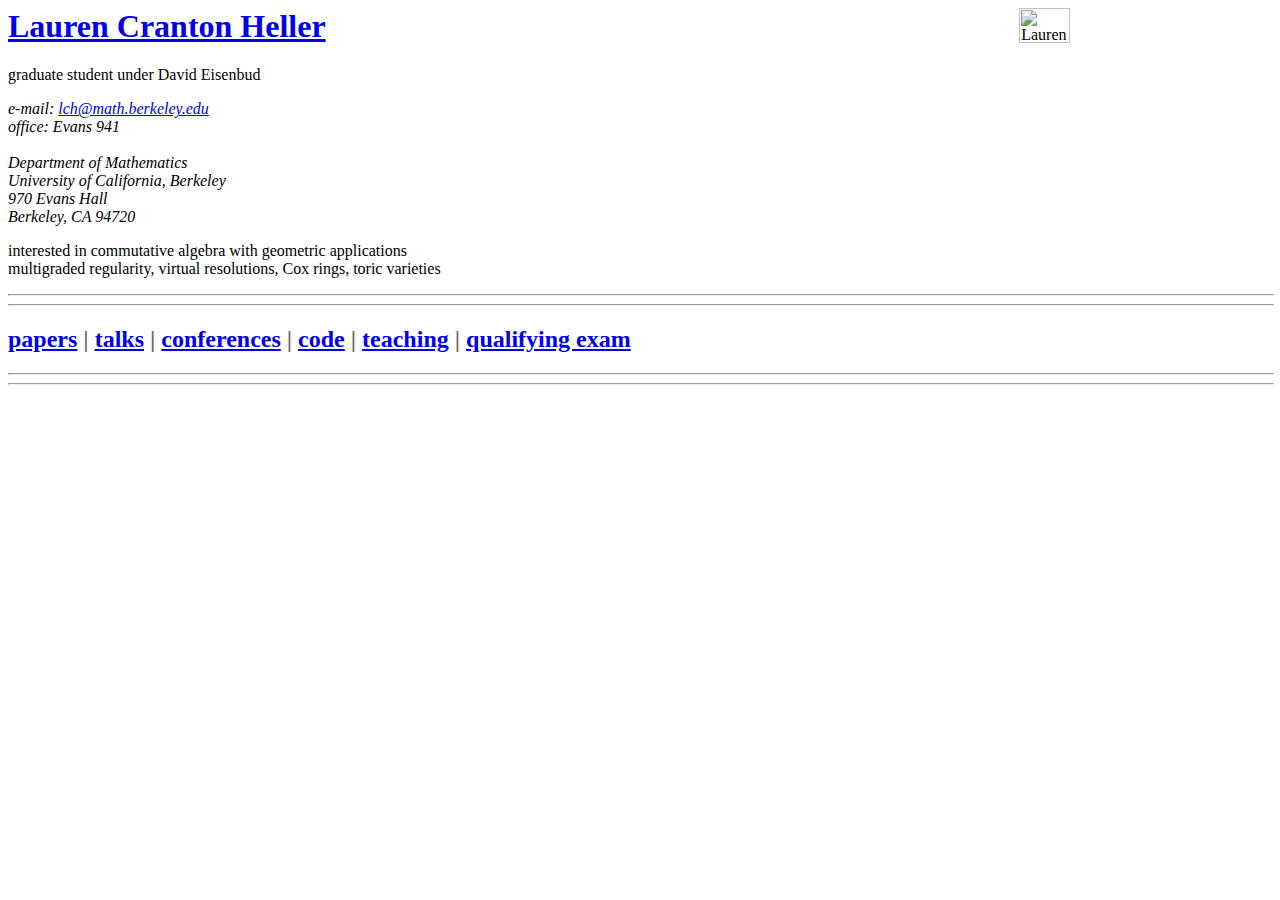
==== index.html @ 03e59757 "add old home page" ====
<head>
<meta charset="utf-8">
<title>Lauren Cranton Heller</title>
<link rel="stylesheet" href="/web/20230331083803cs_/https://math.berkeley.edu/~lch/styles.css">
</head>

<body>

<p><img src="/web/20230331083803im_/https://math.berkeley.edu/~lch/LaurenCrantonHeller.png" alt="Lauren in front of a blackboard" style="float:right;width:20%;height:20%;"></p>
<h1><a href="index.html">Lauren Cranton Heller</a></h1>
<p>graduate student under David Eisenbud</p>
<p><i>
e-mail: <a href="https://web.archive.org/web/20230331083803/mailto:lch@math.berkeley.edu">lch@math.berkeley.edu</a><br/>
office: Evans 941<br/><br/>
Department of Mathematics<br/>
University of California, Berkeley<br/>
970 Evans Hall<br/>
Berkeley, CA 94720
</i></p>
<p>interested in commutative algebra with geometric applications<br/>
multigraded regularity, virtual resolutions, Cox rings, toric varieties</p>

<hr width="100%"/><hr width="100%"/>

<h2 style="color:dimgrey"><a href="papers.html">papers</a> | <a href="talks.html">talks</a> | <a href="conferences.html">conferences</a> | <a href="https://web.archive.org/web/20230331083803/https://github.com/lcrantonh">code</a> | <a href="teaching.html">teaching</a> | <a href="qual.html">qualifying exam</a></h2>

<hr width="100%"/><hr width="100%"/>

</body>

</html>
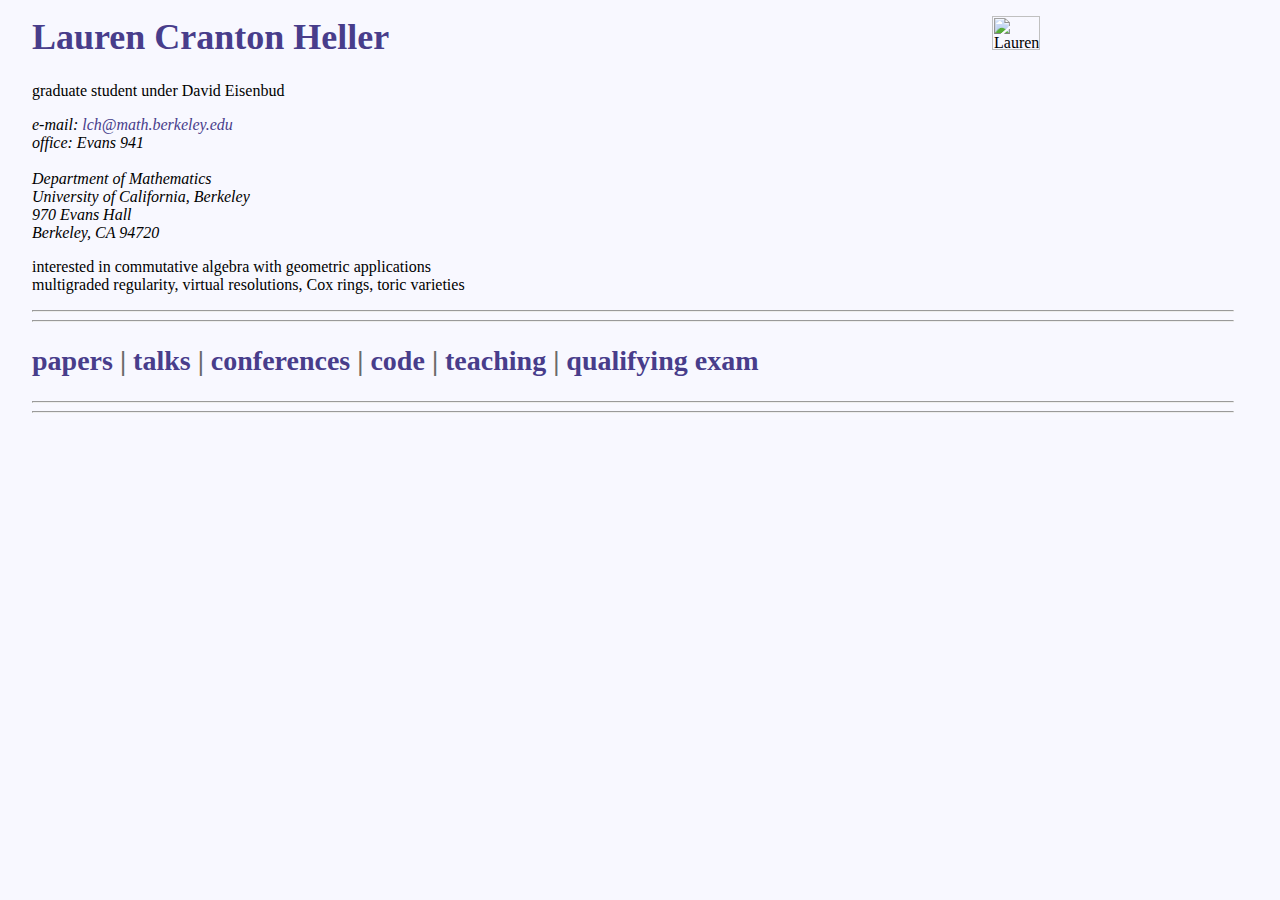
==== commit b92f6f9d: "fix links" ====
--- a/index.html
+++ b/index.html
@@ -1,16 +1,16 @@
 <head>
 <meta charset="utf-8">
 <title>Lauren Cranton Heller</title>
-<link rel="stylesheet" href="/web/20230331083803cs_/https://math.berkeley.edu/~lch/styles.css">
+<link rel="stylesheet" href="styles.css">
 </head>
 
 <body>
 
-<p><img src="/web/20230331083803im_/https://math.berkeley.edu/~lch/LaurenCrantonHeller.png" alt="Lauren in front of a blackboard" style="float:right;width:20%;height:20%;"></p>
+<p><img src="LaurenCrantonHeller.png" alt="Lauren in front of a blackboard" style="float:right;width:20%;height:20%;"></p>
 <h1><a href="index.html">Lauren Cranton Heller</a></h1>
 <p>graduate student under David Eisenbud</p>
 <p><i>
-e-mail: <a href="https://web.archive.org/web/20230331083803/mailto:lch@math.berkeley.edu">lch@math.berkeley.edu</a><br/>
+e-mail: <a href="mailto:lch@math.berkeley.edu">lch@math.berkeley.edu</a><br/>
 office: Evans 941<br/><br/>
 Department of Mathematics<br/>
 University of California, Berkeley<br/>
@@ -22,7 +22,7 @@
 
 <hr width="100%"/><hr width="100%"/>
 
-<h2 style="color:dimgrey"><a href="papers.html">papers</a> | <a href="talks.html">talks</a> | <a href="conferences.html">conferences</a> | <a href="https://web.archive.org/web/20230331083803/https://github.com/lcrantonh">code</a> | <a href="teaching.html">teaching</a> | <a href="qual.html">qualifying exam</a></h2>
+<h2 style="color:dimgrey"><a href="papers.html">papers</a> | <a href="talks.html">talks</a> | <a href="conferences.html">conferences</a> | <a href="https://github.com/lcrantonh">code</a> | <a href="teaching.html">teaching</a> | <a href="qual.html">qualifying exam</a></h2>
 
 <hr width="100%"/><hr width="100%"/>
 
--- a/styles.css
+++ b/styles.css
@@ -0,0 +1,35 @@
+*{font-family:palatino,serif}
+	body{margin-left:24pt;margin-right:36pt;margin-top:12pt;margin-bottom:24pt;background:ghostwhite}
+	h1{font-size:27pt}
+	h2{font-size:21pt}
+	h3{font-size:15pt}
+	p,i,table{font-size:12pt}
+	table{border:1pt solid dimgrey;border-collapse:collapse}
+	th,td{padding-left:5pt;padding-right:7pt;padding-top:3pt;padding-bottom:3pt;text-align:left;border-right:1pt solid dimgrey;border-left:1pt solid dimgrey}
+	tr.border {border-bottom:1pt solid dimgrey}
+	a:link {color:darkslateblue;text-decoration:none}
+	a:visited {color:darkslateblue;text-decoration:none}
+	a.selected:link {color:black;text-decoration:none}
+	a.selected:visited {color:black;text-decoration:none}
+
+/*
+     FILE ARCHIVED ON 04:41:31 Jul 26, 2022 AND RETRIEVED FROM THE
+     INTERNET ARCHIVE ON 17:31:31 Nov 07, 2024.
+     JAVASCRIPT APPENDED BY WAYBACK MACHINE, COPYRIGHT INTERNET ARCHIVE.
+
+     ALL OTHER CONTENT MAY ALSO BE PROTECTED BY COPYRIGHT (17 U.S.C.
+     SECTION 108(a)(3)).
+*/
+/*
+playback timings (ms):
+  captures_list: 0.444
+  exclusion.robots: 0.015
+  exclusion.robots.policy: 0.007
+  esindex: 0.009
+  cdx.remote: 28.131
+  LoadShardBlock: 74.818 (3)
+  PetaboxLoader3.datanode: 125.373 (5)
+  load_resource: 146.758
+  PetaboxLoader3.resolve: 41.856
+  loaddict: 84.583
+*/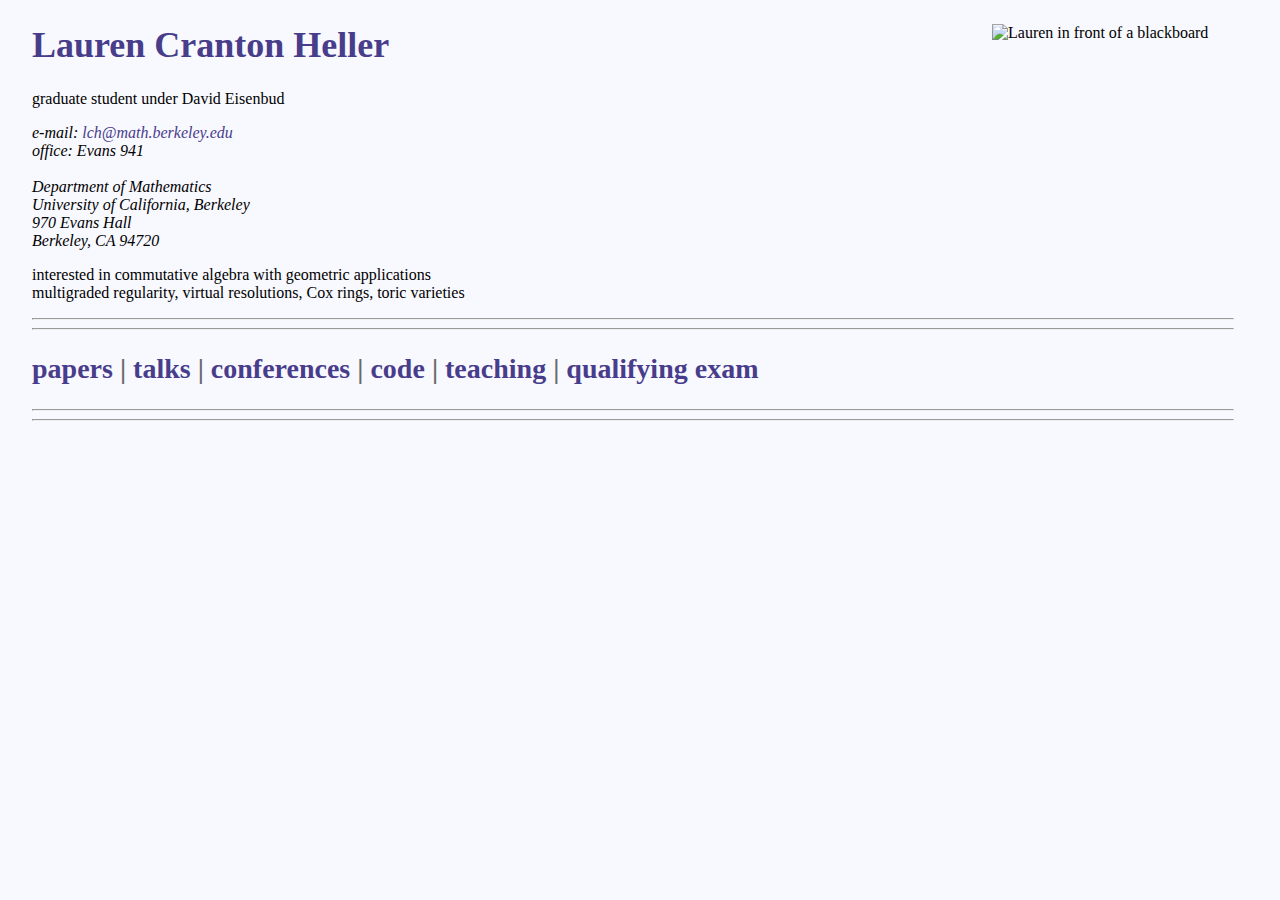
==== commit dbdda184: "specify doctype" ====
--- a/index.html
+++ b/index.html
@@ -1,3 +1,6 @@
+<!DOCTYPE html>
+<html>
+
 <head>
 <meta charset="utf-8">
 <title>Lauren Cranton Heller</title>
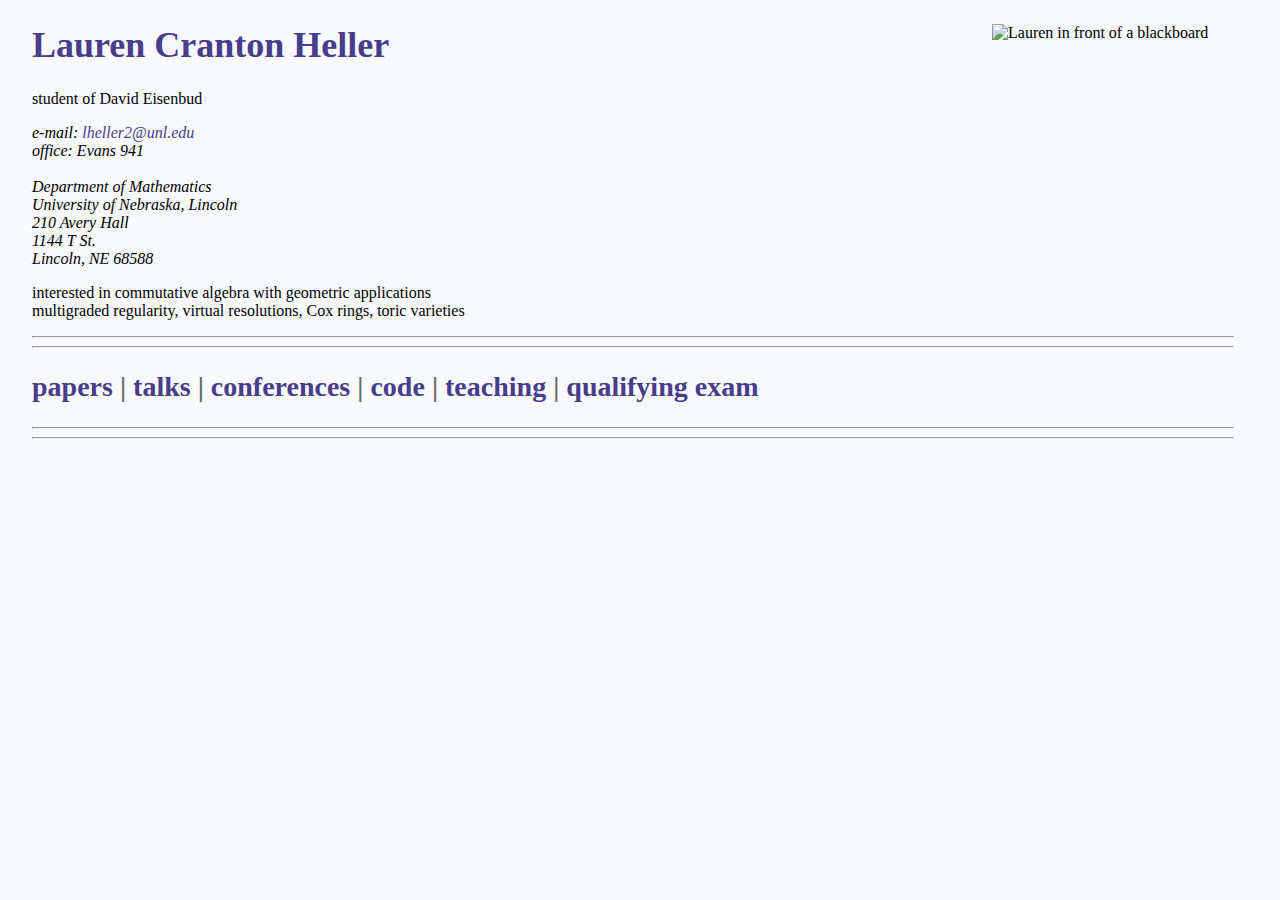
==== commit ac3bacc2: "update to UNL and add CV" ====
--- a/index.html
+++ b/index.html
@@ -11,14 +11,15 @@
 
 <p><img src="LaurenCrantonHeller.png" alt="Lauren in front of a blackboard" style="float:right;width:20%;height:20%;"></p>
 <h1><a href="index.html">Lauren Cranton Heller</a></h1>
-<p>graduate student under David Eisenbud</p>
+<p>student of David Eisenbud</p>
 <p><i>
-e-mail: <a href="mailto:lch@math.berkeley.edu">lch@math.berkeley.edu</a><br/>
+e-mail: <a href="mailto:lheller@unl.edu">lheller2@unl.edu</a><br/>
 office: Evans 941<br/><br/>
 Department of Mathematics<br/>
-University of California, Berkeley<br/>
-970 Evans Hall<br/>
-Berkeley, CA 94720
+University of Nebraska, Lincoln<br/>
+210 Avery Hall<br/>
+1144 T St.<br/>
+Lincoln, NE 68588
 </i></p>
 <p>interested in commutative algebra with geometric applications<br/>
 multigraded regularity, virtual resolutions, Cox rings, toric varieties</p>
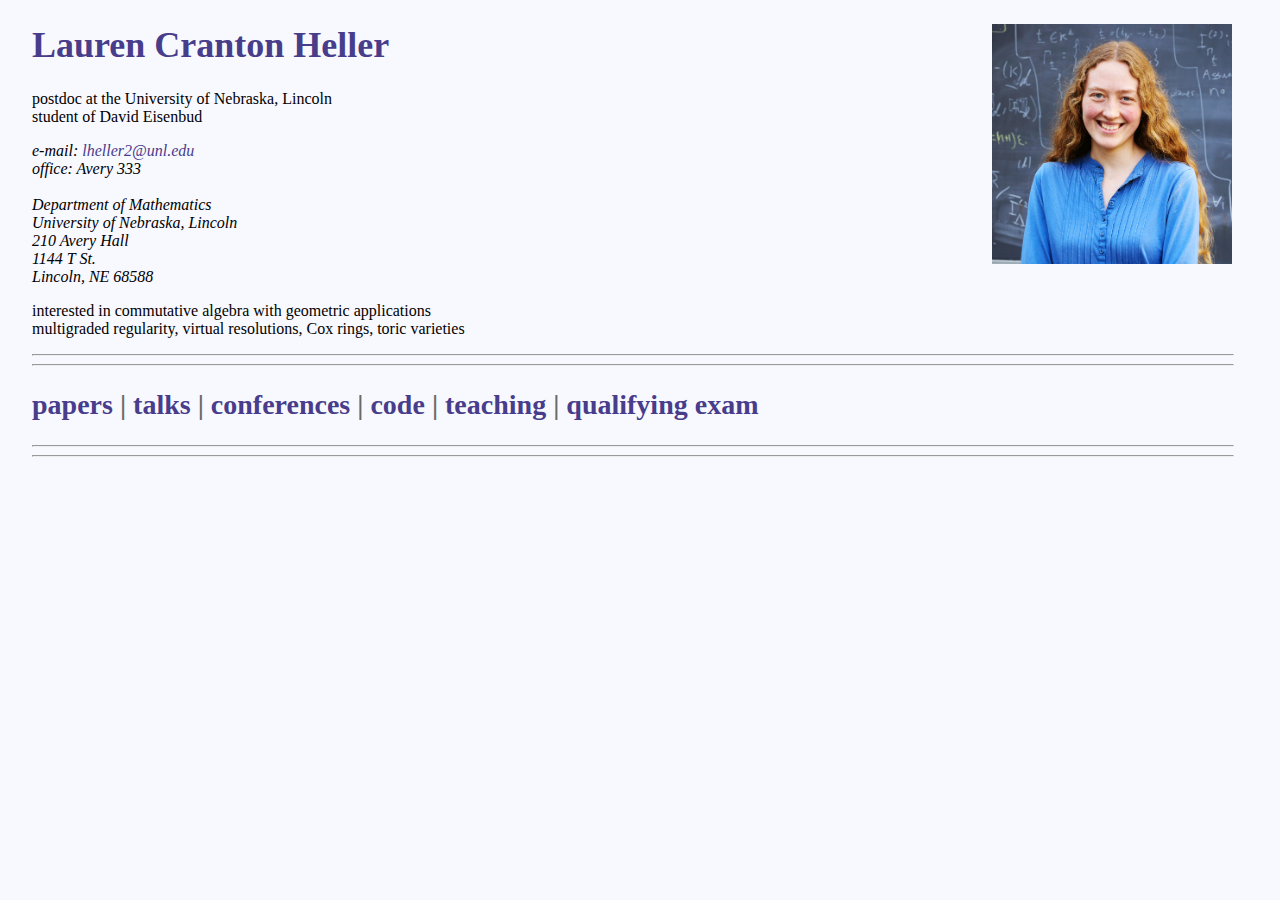
==== commit 7c9dc037: "update office" ====
--- a/index.html
+++ b/index.html
@@ -11,10 +11,13 @@
 
 <p><img src="LaurenCrantonHeller.png" alt="Lauren in front of a blackboard" style="float:right;width:20%;height:20%;"></p>
 <h1><a href="index.html">Lauren Cranton Heller</a></h1>
-<p>student of David Eisenbud</p>
+<p>
+postdoc at the University of Nebraska, Lincoln<br/>
+student of David Eisenbud
+</p>
 <p><i>
 e-mail: <a href="mailto:lheller@unl.edu">lheller2@unl.edu</a><br/>
-office: Evans 941<br/><br/>
+office: Avery 333<br/><br/>
 Department of Mathematics<br/>
 University of Nebraska, Lincoln<br/>
 210 Avery Hall<br/>
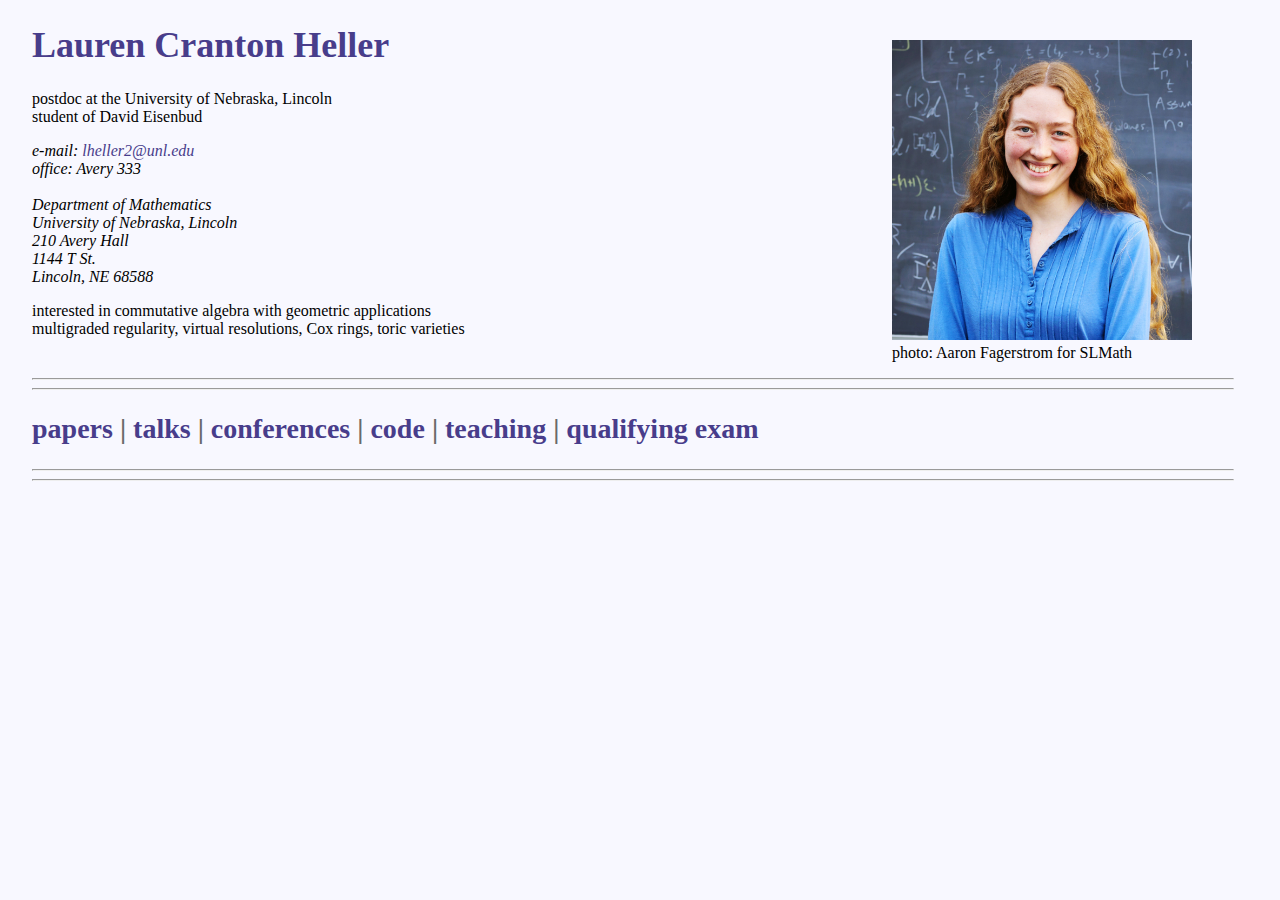
==== commit 9b706f88: "attribute photo" ====
--- a/index.html
+++ b/index.html
@@ -9,12 +9,12 @@
 
 <body>
 
-<p><img src="LaurenCrantonHeller.png" alt="Lauren in front of a blackboard" style="float:right;width:20%;height:20%;"></p>
+<figure style="float:right;width:25%"><img src="LaurenCrantonHeller.png" alt="Lauren in front of a blackboard" style="width:100%">
+<figcaption>photo: Aaron Fagerstrom for SLMath</figcaption></figure>
+
 <h1><a href="index.html">Lauren Cranton Heller</a></h1>
-<p>
-postdoc at the University of Nebraska, Lincoln<br/>
-student of David Eisenbud
-</p>
+<p>postdoc at the University of Nebraska, Lincoln<br/>
+student of David Eisenbud</p>
 <p><i>
 e-mail: <a href="mailto:lheller@unl.edu">lheller2@unl.edu</a><br/>
 office: Avery 333<br/><br/>
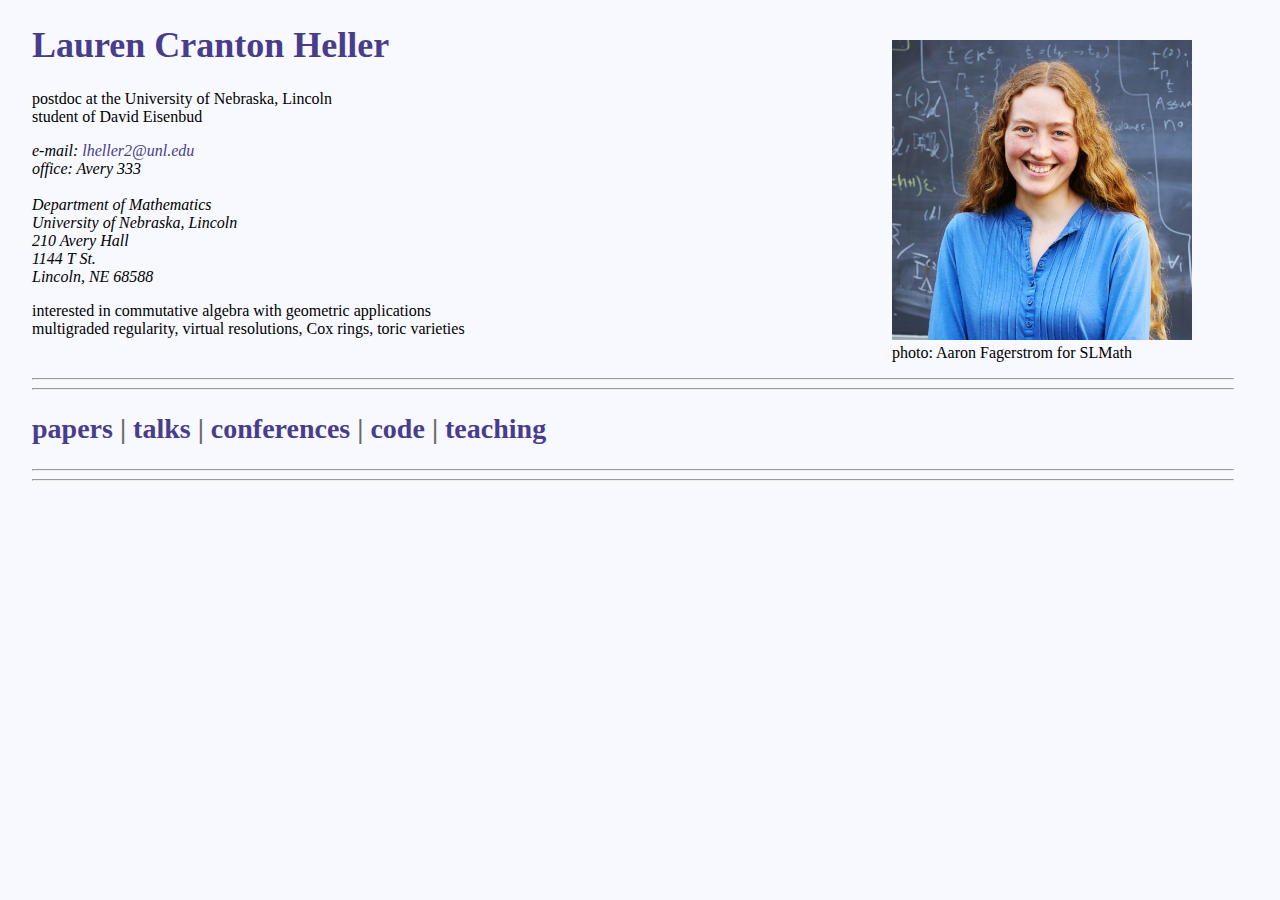
==== commit 235516a0: "remove qual" ====
--- a/index.html
+++ b/index.html
@@ -29,7 +29,7 @@
 
 <hr width="100%"/><hr width="100%"/>
 
-<h2 style="color:dimgrey"><a href="papers.html">papers</a> | <a href="talks.html">talks</a> | <a href="conferences.html">conferences</a> | <a href="https://github.com/lcrantonh">code</a> | <a href="teaching.html">teaching</a> | <a href="qual.html">qualifying exam</a></h2>
+<h2 style="color:dimgrey"><a href="papers.html">papers</a> | <a href="talks.html">talks</a> | <a href="conferences.html">conferences</a> | <a href="https://github.com/lcrantonh">code</a> | <a href="teaching.html">teaching</a></h2>
 
 <hr width="100%"/><hr width="100%"/>
 
